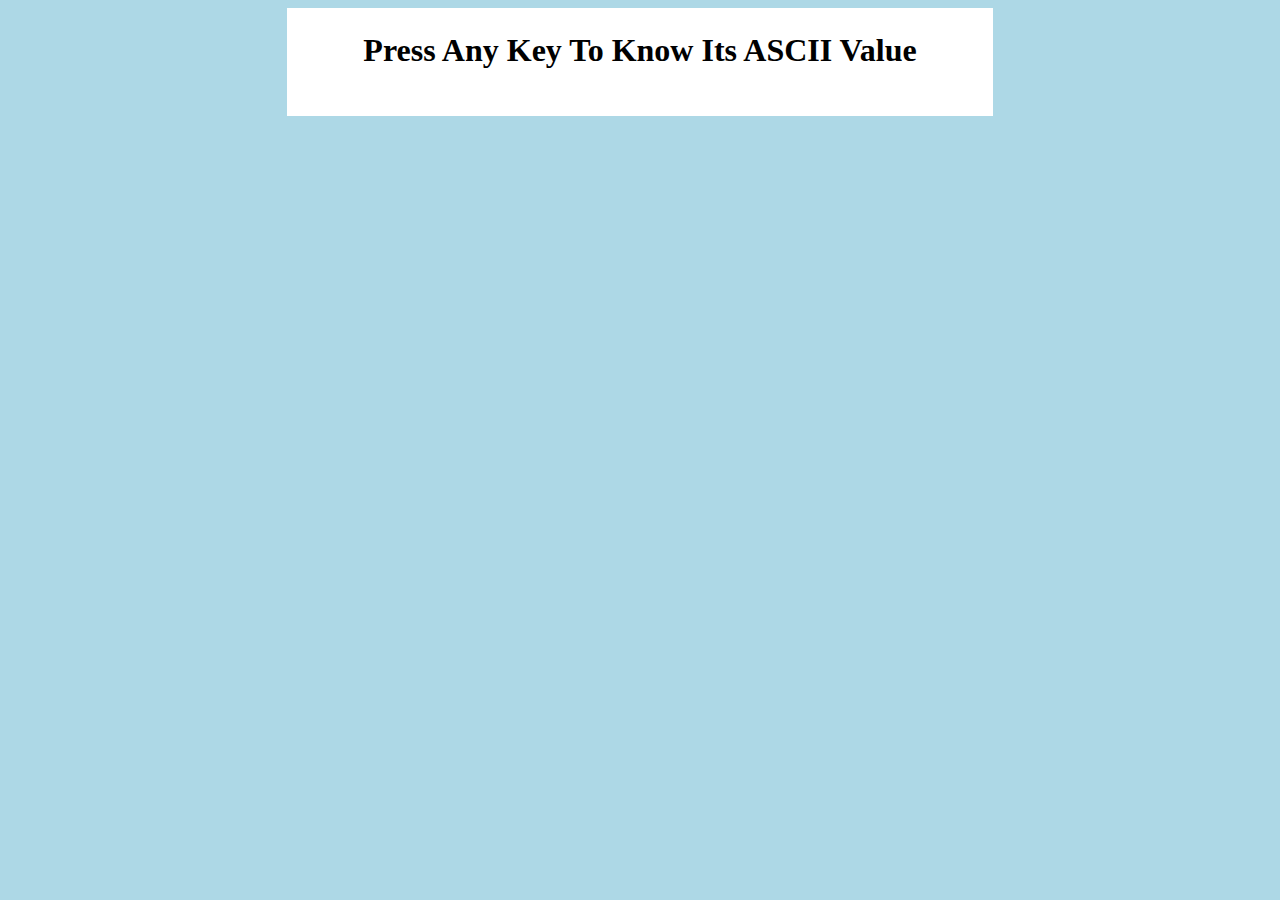
==== ASCII Values From Character/index.html @ b1629c6f "Char To ASCII Value COnverter" ====
<!DOCTYPE html>

<html>
    <head>
        <title>
            Get ASCII Values From
        </title>
        <link rel="stylesheet" href="style.css" type="text/css">

    </head>
    <body style="background-color: lightblue;">
  
        <div style="margin: auto; background-color: white; max-width: 700px; padding: 3px; text-align: center;">
            <h1>Press Any Key To Know Its ASCII Value</h1>

        </div>
        <div style="margin: auto; background-color: white; max-width: 700px; padding: 3px; text-align: center;">
            <p id="ascii"></p>
        </div>

        <script src="script.js"></script>
    </body>
</html>
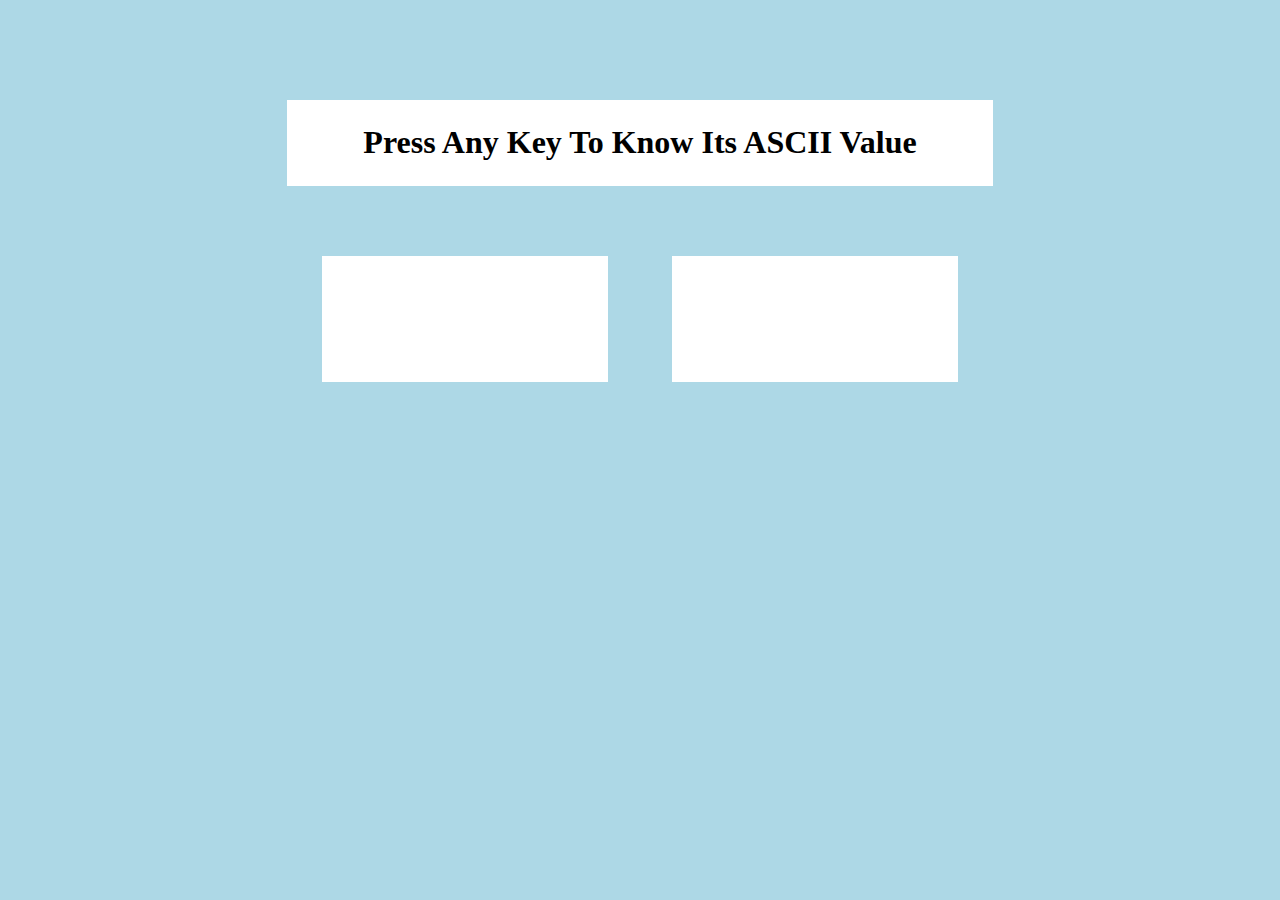
==== commit 57463b98: "Finished ASCII Assignment" ====
--- a/ASCII Values From Character/index.html
+++ b/ASCII Values From Character/index.html
@@ -14,8 +14,13 @@
             <h1>Press Any Key To Know Its ASCII Value</h1>
 
         </div>
-        <div style="margin: auto; background-color: white; max-width: 700px; padding: 3px; text-align: center;">
-            <p id="ascii"></p>
+        <div style="display: flex; margin: auto; max-width: 700px; text-align: center">
+            <div class="body">
+                <p id="asciichar" ></p>
+            </div >
+            <div class="body">
+                <p id="asciivalue"></p>
+            </div>
         </div>
 
         <script src="script.js"></script>
--- a/ASCII Values From Character/style.css
+++ b/ASCII Values From Character/style.css
@@ -0,0 +1,21 @@
+body{
+    margin: 100px;
+}
+
+p {
+    font-size: 50px; 
+    text-align: center; 
+    margin: auto;
+    min-height: 80px;
+    padding: 20px;
+}
+
+.body {
+    margin: auto; 
+    margin-top: 70px;
+    background-color: white; 
+    width: 40%; 
+    padding: 3px; 
+    text-align: center; 
+    display: flex
+}